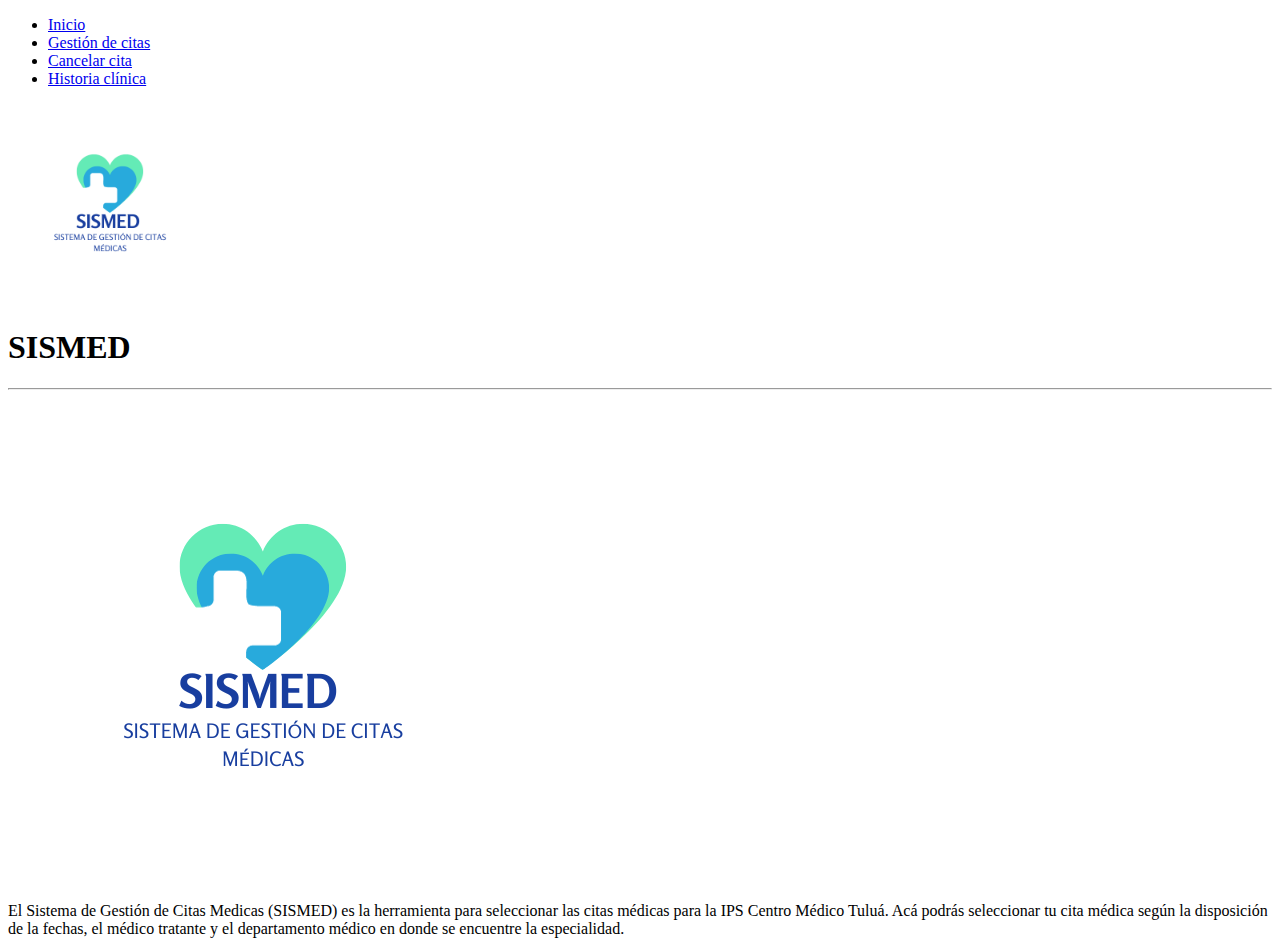
==== index.html @ 18ebdf94 "Primer commit del proyecto" ====
<!DOCTYPE html>
<html lang="en">
<head>
    <meta charset="UTF-8">
    <meta name="viewport" content="width=device-width, initial-scale=1.0">
    <meta namer="author" content="Iván Ocampo">
    <title>SISMED</title>
    <link rel="shortcut icon" href="favicon.ico" type="image/x-icon">
</head>
<body>

    <header>

        <nav class="menu">
            <ul>
                <li><a href="#">Inicio</a></li>
                <li><a href="gestioncitas.html">Gestión de citas</a></li>
                <li><a href="cancelarcitas.html">Cancelar cita</a></li>
                <li><a href="historiaclinica.html">Historia clínica</a></li>
            </ul>

            <img src="/assets/SISMED.png"width="200px">
        </nav>

    </header>

    <div class="titulo">

        <h1>SISMED</h1>
        <hr>

    </div>

    <div class="imagen">

        <img src="/assets/SISMED.png">

    </div>

    <aside>
        <article>El Sistema de Gestión de Citas Medicas (SISMED) es la herramienta para seleccionar las citas médicas para la IPS Centro Médico Tuluá. 

            Acá podrás seleccionar tu cita médica según la disposición de la fechas, el médico tratante y el departamento médico en donde se encuentre la especialidad. </article>
    </aside>

    
</body>
</html>
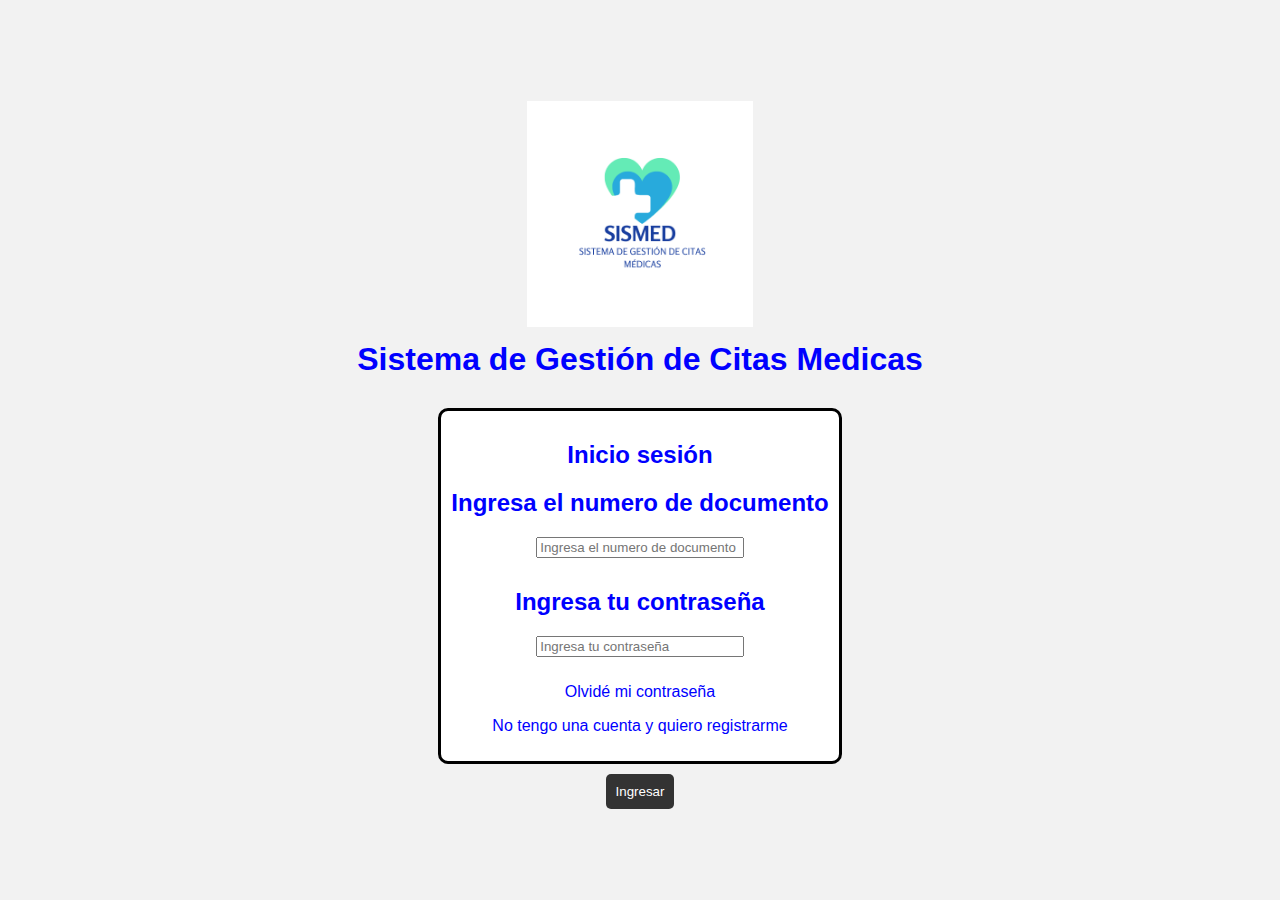
==== commit 10a35029: "Se crea el estilo de la pagina de inicio y se empieza a crear los estilos de la pagina de citas" ====
--- a/index.html
+++ b/index.html
@@ -3,46 +3,32 @@
 <head>
     <meta charset="UTF-8">
     <meta name="viewport" content="width=device-width, initial-scale=1.0">
-    <meta namer="author" content="Iván Ocampo">
     <title>SISMED</title>
-    <link rel="shortcut icon" href="favicon.ico" type="image/x-icon">
+    <link rel="stylesheet" href="styles.css">
 </head>
 <body>
 
     <header>
-
-        <nav class="menu">
-            <ul>
-                <li><a href="#">Inicio</a></li>
-                <li><a href="gestioncitas.html">Gestión de citas</a></li>
-                <li><a href="cancelarcitas.html">Cancelar cita</a></li>
-                <li><a href="historiaclinica.html">Historia clínica</a></li>
-            </ul>
-
-            <img src="/assets/SISMED.png"width="200px">
-        </nav>
-
+        <div class="img">
+         <img src="/assets/SISMED.png"width="250px">
+        </div>
+        <H1 class="maintitle">Sistema de Gestión de Citas Medicas</H1>
     </header>
 
-    <div class="titulo">
+    <div class="section1">
+        <H2 class="subtitulo">Inicio sesión</H2>
 
-        <h1>SISMED</h1>
-        <hr>
-
+        <div>
+            <h2 class="subtitulo">Ingresa el numero de documento</h2>
+            <input type="text" id="usuario" placeholder="Ingresa el numero de documento">
+            <h2 class="subtitulo">Ingresa tu contraseña</h2>
+            <input type="password" id="contraseña" placeholder="Ingresa tu contraseña">
+            <p><a href="#">Olvidé mi contraseña</a></p>
+            <p><a href="signup.html">No tengo una cuenta y quiero registrarme</a></p>
+        </div>
     </div>
 
-    <div class="imagen">
-
-        <img src="/assets/SISMED.png">
-
-    </div>
-
-    <aside>
-        <article>El Sistema de Gestión de Citas Medicas (SISMED) es la herramienta para seleccionar las citas médicas para la IPS Centro Médico Tuluá. 
-
-            Acá podrás seleccionar tu cita médica según la disposición de la fechas, el médico tratante y el departamento médico en donde se encuentre la especialidad. </article>
-    </aside>
-
+   <a href="inicio.html"> <input class="boton" type="button" value="Ingresar" > </a>
     
 </body>
 </html>--- a/styles.css
+++ b/styles.css
@@ -0,0 +1,154 @@
+body {
+  font-family: Arial, sans-serif;
+  margin: 0;
+  padding: 0;
+  background-color: #f2f2f2;
+  display: flex;
+  flex-direction: column;
+  align-items: center;
+  justify-content: center;
+  height: 100vh;
+}
+
+header {
+  color: white;
+  text-align: center;
+  padding: 10px;
+}
+
+.img img {
+  max-width: 40%;
+  height: auto;
+  text-align: center;
+}
+
+.maintitle {
+  margin: 10px 0;
+  color: blue;
+}
+
+.section1 {
+  background-color: white;
+  padding: 10px;
+  margin: 10px;
+  border-radius: 10px;
+  text-align: center;
+  border: solid;
+}
+
+.section2 {
+  background-color: white;
+  padding: 10px;
+  margin: 10px;
+  border-radius: 10px;
+  text-align: center;
+  border: solid;
+}
+
+.titulo {
+  color: blue;
+  text-align: center;
+  position: absolute;
+  top: 0;
+  left: 0;
+  bottom: 0;
+  right: 0;
+  margin: 50px;
+  font-size: larger;
+}
+
+.subtitulo {
+  color: blue;
+}
+
+.subtitulo-inicio {
+  color: blue;
+  text-align: center;
+}
+
+.subtitulo-formulario {
+  color: blue;
+  text-align: center;
+}
+
+.etiquetas-formulario {
+  color: blue;
+}
+
+
+
+input[type="text"],
+input[type="password"] {
+  width: 55%;
+  margin-bottom: 10px;
+  box-sizing: border-box;
+}
+
+.boton {
+  background-color: #333;
+  color: white;
+  padding: 10px;
+  border: none;
+  border-radius: 5px;
+  cursor: pointer;
+}
+
+input[type="button"]:hover {
+  background-color: #555;
+}
+
+a {
+  text-decoration: none;
+  color: blue;
+}
+
+a:hover {
+  text-decoration: underline;
+}
+
+#tratamiento-datos {
+  margin: 10px;
+}
+
+.nav-enlace {
+  background: grey;
+  color: white;
+  padding: 10px 50px;
+  display: inline-block;
+}
+
+.nav-enlace:hover {
+ background: #0088ff;
+}
+
+.imagen-cabecera {
+  display: flex;
+  flex-direction: row;
+  align-items: center;
+  position: relative;
+}
+
+.main {
+ 
+  width: 57%;
+  height: 100%;
+  display: flex;
+  justify-content: center;
+  align-items: center;
+}
+
+.imagen-main {
+  width: 40%;
+  height: 80%;
+  
+}
+
+#contenido {
+  background: white;
+  width: 80%;
+  height: 50%;
+  text-align: justify;
+  margin-right: 10px;
+  border: dashed;
+  border-color: grey;
+}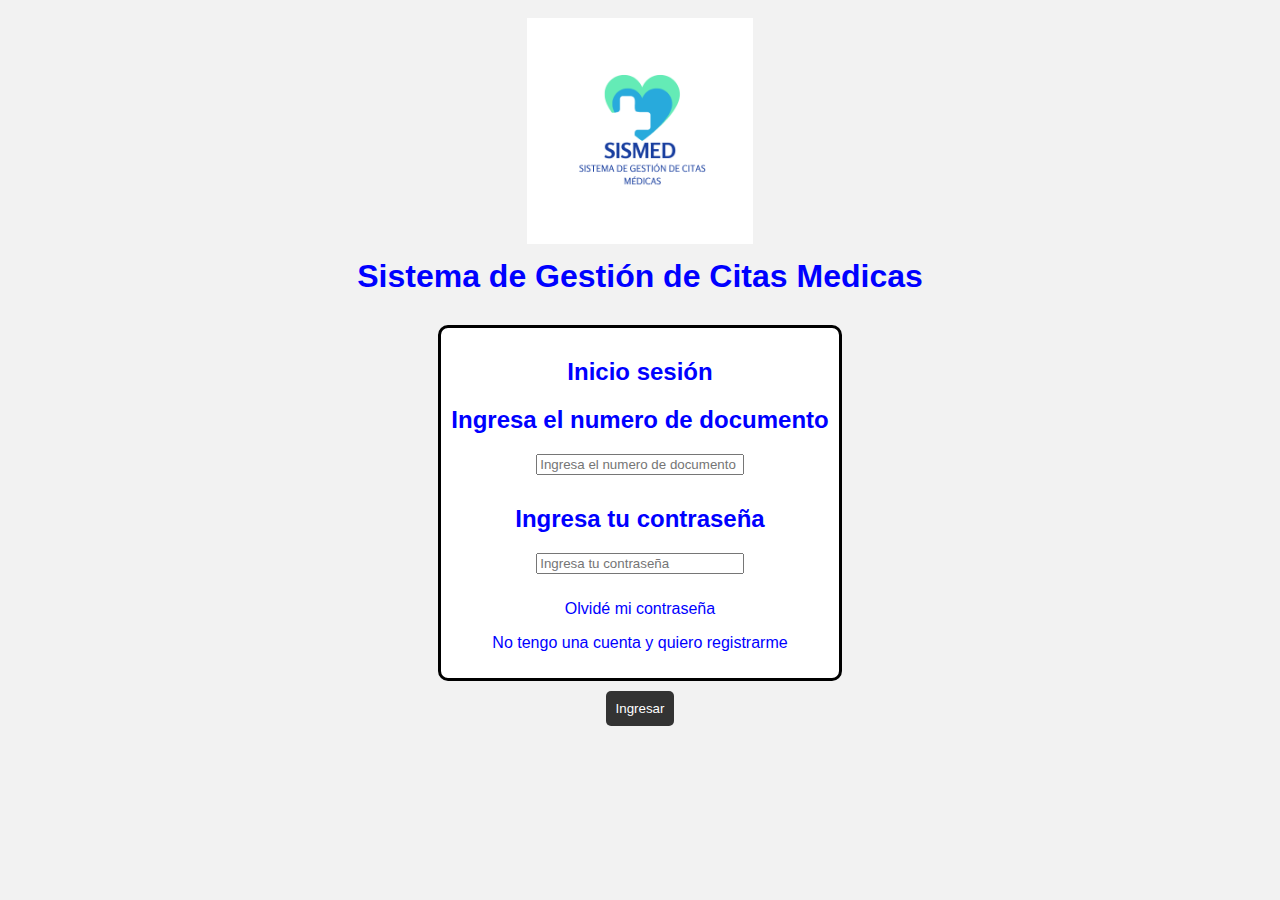
==== commit e77d2895: "Se crea el primer archivo JS y se ordena en carpetas los demás archivos" ====
--- a/index.html
+++ b/index.html
@@ -10,7 +10,7 @@
 
     <header>
         <div class="img">
-         <img src="/assets/SISMED.png"width="250px">
+         <img src="./assets/SISMED.png"width="250px">
         </div>
         <H1 class="maintitle">Sistema de Gestión de Citas Medicas</H1>
     </header>
@@ -28,7 +28,8 @@
         </div>
     </div>
 
-   <a href="inicio.html"> <input class="boton" type="button" value="Ingresar" > </a>
+    <input class="boton" type="button" value="Ingresar" onclick="loguear()">
     
+    <script src="main.js"></script>
 </body>
 </html>--- a/styles.css
+++ b/styles.css
@@ -1,13 +1,11 @@
 body {
   font-family: Arial, sans-serif;
-  margin: 0;
-  padding: 0;
   background-color: #f2f2f2;
   display: flex;
   flex-direction: column;
   align-items: center;
   justify-content: center;
-  height: 100vh;
+  
 }
 
 header {
@@ -97,6 +95,22 @@
   background-color: #555;
 }
 
+.boton-cita {
+  margin-top: 10px;
+  cursor: pointer;
+}
+
+.boton-cancelar {
+  margin-top: 10px;
+  cursor: pointer;
+}
+
+.boton-historia {
+  margin-top: 20px;
+  cursor: pointer;
+  margin-left: 170px;
+}
+
 a {
   text-decoration: none;
   color: blue;
@@ -137,6 +151,17 @@
   align-items: center;
 }
 
+.main-de-citas {
+  border: solid;
+}
+
+.main-de-cancelar {
+  border: solid;
+  width: 50%;
+  height: 50%;
+  text-align: center;
+}
+
 .imagen-main {
   width: 40%;
   height: 80%;
@@ -151,4 +176,12 @@
   margin-right: 10px;
   border: dashed;
   border-color: grey;
+}
+
+.subtitulos-cancelar {
+  color: blue;
+}
+
+#id-historia {
+  margin-top: 30px;
 }